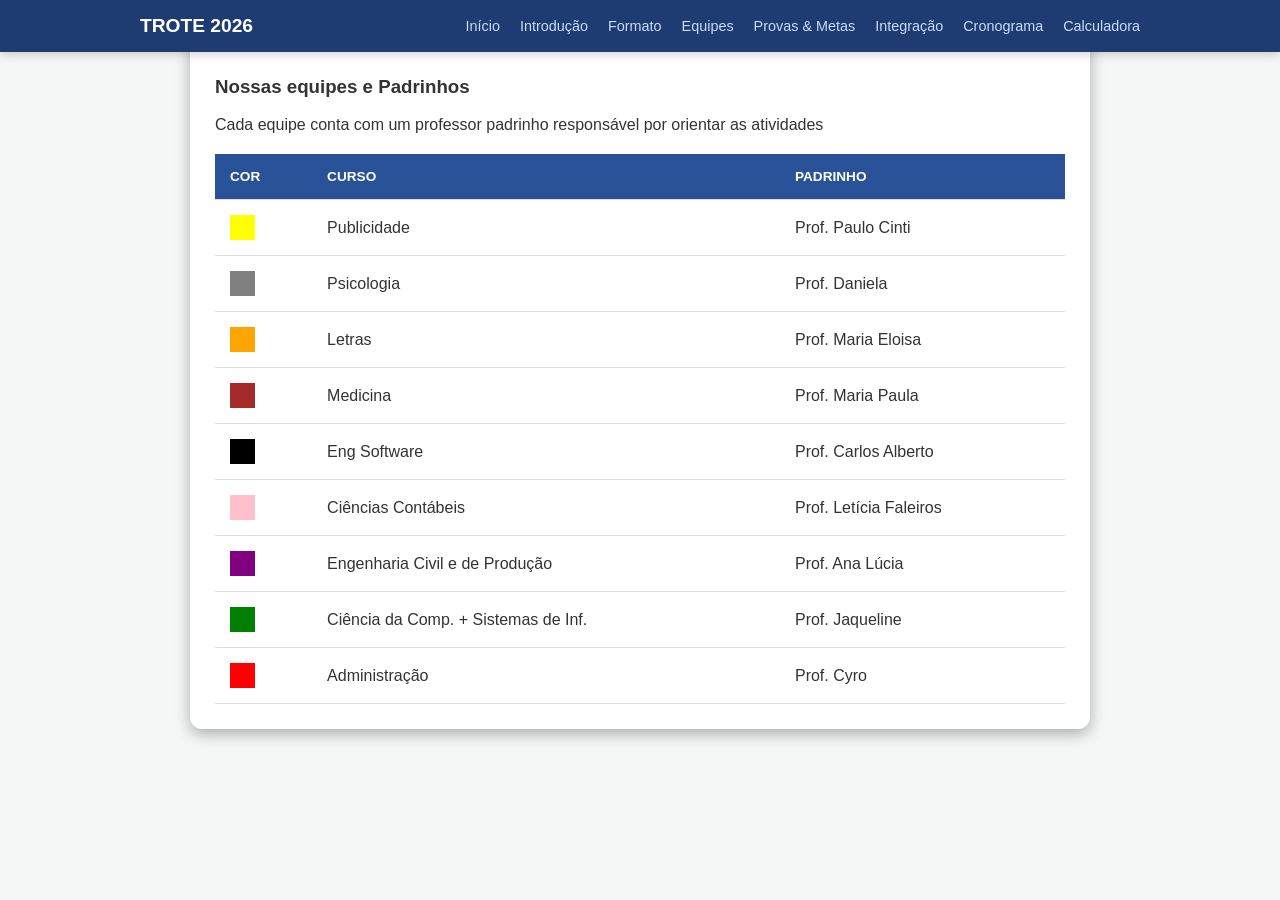
==== trote-oficial/equipes.html @ b9a37489 "iniciando com git e github" ====
<!DOCTYPE html>
<html lang="pt-br">
    <head>
        <meta charset="UTF-8"/>
        <link rel="stylesheet" href="style.css">
        <title> Trote Solidário </title>
    </head>
    <body>
       <nav class="menu-principal">
        <div class="menu-container">
            <a href="index.html" class="logo"> Trote 2026 </a>
            <ul class="lista">
                <li> <a href="index.html"> Início </a> </li> 
                <li> <a href="introducao.html"> Introdução </a></li>
                <li> <a href="formato.html"> Formato </a> </li> 
                <li> <a href="equipes.html"> Equipes </a> </li>
                <li> <a href="provas.html"> Provas & Metas </a> </li> 
                <li> <a href="integracao.html"> Integração </a> </li>
                <li> <a href="cronograma.html"> Cronograma </a> </li> 
                <li> <a href="calculadora.html"> Calculadora </a> </li>
            </ul>    
        </div> 
       </nav>
     
       <main class="principal">
            <section> 
                <h3> Nossas equipes e Padrinhos </h3>
                <p> 
                    Cada equipe conta com um professor padrinho responsável por orientar as atividades
                </p>
                <table>
                 <thead>
                    <tr> <!-- table now -->
                        <th> Cor </th> <th> Curso </th> <th> Padrinho </th>
                    </tr>
                 </thead>
                 <tbody>
                    <tr> <!-- table data -->
                        <td> <div class="amarelo"> </div> </td> 
                        <td> Publicidade </td> 
                        <td> Prof. Paulo Cinti </td>
                    </tr>
                    <tr>
                        <td> <div class="cinza"> </div> </td> 
                        <td> Psicologia </td> 
                        <td> Prof. Daniela </td>
                    </tr>
                    <tr>
                        <td> <div class="laranja"> </div> </td> 
                        <td> Letras </td> 
                        <td> Prof. Maria Eloisa </td>
                    </tr>
                    <tr>
                        <td> <div class="marrom"> </div> </td> 
                        <td> Medicina </td> 
                        <td> Prof. Maria Paula </td>
                    </tr>
                    <tr>
                        <td> <div class="preto"> </div> </td> 
                        <td> Eng Software </td> 
                        <td> Prof. Carlos Alberto </td>
                    </tr>
                    <tr>
                        <td> <div class="rosa"> </div> </td> 
                        <td> Ciências Contábeis </td> 
                        <td> Prof. Letícia Faleiros </td>
                    </tr>
                    <tr>
                        <td> <div class="roxo"> </div> </td> 
                        <td> Engenharia Civil e de Produção </td> 
                        <td> Prof. Ana Lúcia </td>
                    </tr>
                    <tr>
                        <td> <div class="verde"> </div> </td> 
                        <td> Ciência da Comp. + Sistemas de Inf. </td> 
                        <td> Prof. Jaqueline </td>
                    </tr>
                    <tr>
                        <td> <div class="vermelho"> </div> </td> 
                        <td> Administração </td> 
                        <td> Prof. Cyro </td>
                    </tr>
                 </tbody>
                </table>
            </section>
       </main>     
    </body>
</html>
---- trote-oficial/style.css ----
body {
    margin: 0;
    font-family: 'Segoe UI', sans-serif;
    background-color: #f4f7f6;
    color: #333;
}

/* NAV */
.menu-principal {
    background-color: #1e3c72;
    padding: 15px 0;
    position: sticky;
    top: 0;
    z-index: 1000;
    box-shadow: 0 2px 10px rgba(0,0,0,.2);
}

.menu-container {
    max-width: 1000px;
    margin: 0 auto;
    display: flex;
    justify-content: space-between;
    align-items: center;
    padding: 0 20px;
}

.logo {
    color: #fff;
    text-decoration: none;
    font-weight: bold;
    font-size: 1.2rem;
    text-transform: uppercase;
}

.lista {
    list-style: none;
    display: flex;
    gap: 20px;
    margin: 0;
    padding: 0;
}

.lista a {
    color: #cbdcf7;
    text-decoration: none;
    font-size: .9rem;
    font-weight: 500;
    transition: color .3s;
}

.lista a:hover { color: #fff; }

/* HEADER */
.cabecalho {
    background-color: #3e5c92;
    color: #fff;
    padding: 60px 20px;
    text-align: center;
}

.cabecalho-container h1 {
    font-size: 2.5rem;
    margin-bottom: 5px;
}

.cabecalho-container h2 {
    font-weight: 300;
    font-style: italic;
    color: #ffd700;
}

/* MAIN */
.principal {
    max-width: 900px;
    margin: -40px auto 40px;
    padding: 20px;
}

section {
    background: #fff;
    margin-bottom: 20px;
    padding: 25px;
    border-radius: 12px;
    box-shadow: 0 5px 15px rgba(0,0,0,.3);
}

.importante {
    display: flex; /* por padrão adota-se a horizontal (row) */
    gap: 20px;
    justify-content: space-between;
}

/* CAIXAS AZUIS */
.caixas {
    flex: 1;
    margin: 10px;
    padding: 15px;
    background-color: #00ccff15;
    border-left: 4px solid #1e3c72;
    border-radius: 10px;
}

/* HORAS */
.horas {
    margin: 10px auto;
    padding: 10px 14px;
    background-color: rgba(0,180,0,.08);
    border-radius: 6px;
    color: #09a83e;
    font-weight: bold;
    font-size: 14px;
}

.horas p {
    margin: 0;
}

.missao p {
    line-height: 1.6; /*altura da linha*/
    margin-bottom: 20px;
    text-align: justify; /*alinhamento à direita e esquerda*/
}

.valores .ul {
    list-style: none;
    padding: 0px;
}

table {
    width: 100%;
    border-collapse: collapse; /* junta as bordas adjascentes, ficando uma só*/
    margin-top: 20px;
    background-color: white;
}

th, td {
    border-bottom: 1px solid #ddd;
    padding: 15px;
    text-align: left;
}

th {
    background-color: #2a5298;
    color: white;
    text-transform: uppercase;
    font-size: 0.85rem;
}

/* COR DOS CURSOS */
.amarelo {
    width: 25px;
    height: 25px;
    background: yellow;
}

.cinza {
    width: 25px;
    height: 25px;
    background: gray;
}

.laranja {
    width: 25px;
    height: 25px;
    background: orange;
}

.marrom {
    width: 25px;
    height: 25px;
    background: brown;
}

.preto {
    width: 25px;
    height: 25px;
    background: black;
}

.rosa {
    width: 25px;
    height: 25px;
    background: pink;
}

.roxo {
    width: 25px;
    height: 25px;
    background: purple;
}

.verde {
    width: 25px;
    height: 25px;
    background: green;
}

.vermelho {
    width: 25px;
    height: 25px;
    background: red;
}

/* TEXTO PONTILHADO */
.pontilhado {
    border: 3px dotted #ffd755;
    padding: 20px;
    background-color: #ffbb0018;
    border-radius: 6px;
}

.pontilhado p {
    margin: 0;
}

/* TEXTO */
.texto {
    margin: 15px auto;
}

.texto-pequeno {
    font-size: 0.90rem;
}

.cortexto {
    color: #8f6807;
    text-shadow: 0px 0px 1px rgba(255, 200, 0, 0.075);
}

/* CAIXAS DE PROVA */
.caixaprovadois {
    background-color: #ff000010;
    margin-bottom: 20px;
    padding: 25px;
    border-radius: 10px;
    border-left: 4px solid #ff0000;
    box-shadow: 0 5px 15px rgba(0,0,0,.3);
}

.caixaprova5-6-7 {
    background-color: #ffbb0018;
    margin-bottom: 20px;
    padding: 25px;
    border-radius: 10px;
    border-left: 4px solid #ffd755;
    box-shadow: 0 5px 15px rgba(0,0,0,.3);
}

.footer {
    background-color: #1e3c72;
    color: white;
    text-align: center;
    padding: 20px;
    width: 100%;
    border-top: 4px solid #ffd755;
}

.footer p {
    margin: 5px;
}
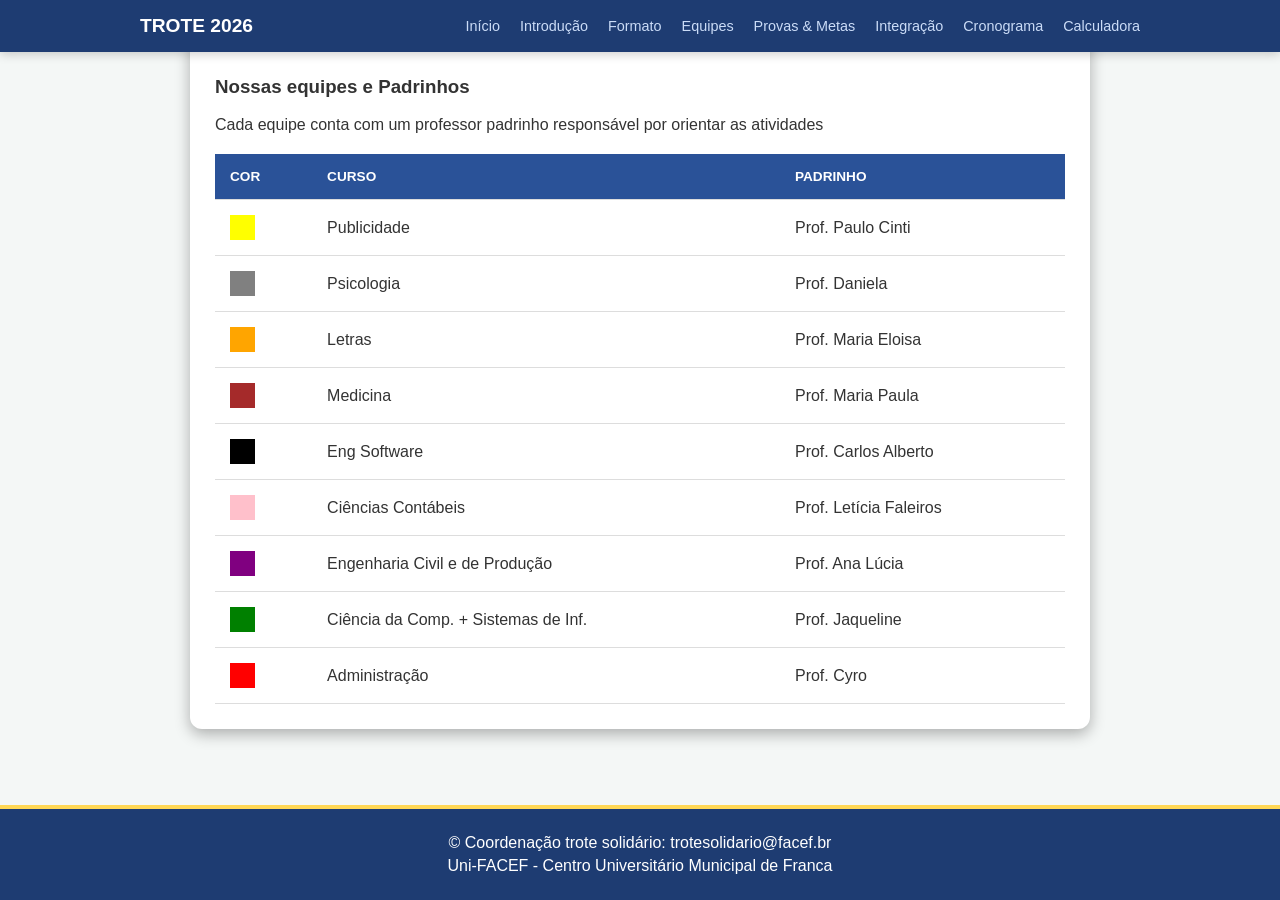
==== commit a342bffa: "atualização do site" ====
--- a/trote-oficial/equipes.html
+++ b/trote-oficial/equipes.html
@@ -3,7 +3,7 @@
     <head>
         <meta charset="UTF-8"/>
         <link rel="stylesheet" href="style.css">
-        <title> Trote Solidário </title>
+        <title> Equipes - Trote </title>
     </head>
     <body>
        <nav class="menu-principal">
@@ -21,68 +21,75 @@
             </ul>    
         </div> 
        </nav>
-     
-       <main class="principal">
-            <section> 
-                <h3> Nossas equipes e Padrinhos </h3>
-                <p> 
-                    Cada equipe conta com um professor padrinho responsável por orientar as atividades
-                </p>
-                <table>
-                 <thead>
-                    <tr> <!-- table now -->
-                        <th> Cor </th> <th> Curso </th> <th> Padrinho </th>
-                    </tr>
-                 </thead>
-                 <tbody>
-                    <tr> <!-- table data -->
-                        <td> <div class="amarelo"> </div> </td> 
-                        <td> Publicidade </td> 
-                        <td> Prof. Paulo Cinti </td>
-                    </tr>
-                    <tr>
-                        <td> <div class="cinza"> </div> </td> 
-                        <td> Psicologia </td> 
-                        <td> Prof. Daniela </td>
-                    </tr>
-                    <tr>
-                        <td> <div class="laranja"> </div> </td> 
-                        <td> Letras </td> 
-                        <td> Prof. Maria Eloisa </td>
-                    </tr>
-                    <tr>
-                        <td> <div class="marrom"> </div> </td> 
-                        <td> Medicina </td> 
-                        <td> Prof. Maria Paula </td>
-                    </tr>
-                    <tr>
-                        <td> <div class="preto"> </div> </td> 
-                        <td> Eng Software </td> 
-                        <td> Prof. Carlos Alberto </td>
-                    </tr>
-                    <tr>
-                        <td> <div class="rosa"> </div> </td> 
-                        <td> Ciências Contábeis </td> 
-                        <td> Prof. Letícia Faleiros </td>
-                    </tr>
-                    <tr>
-                        <td> <div class="roxo"> </div> </td> 
-                        <td> Engenharia Civil e de Produção </td> 
-                        <td> Prof. Ana Lúcia </td>
-                    </tr>
-                    <tr>
-                        <td> <div class="verde"> </div> </td> 
-                        <td> Ciência da Comp. + Sistemas de Inf. </td> 
-                        <td> Prof. Jaqueline </td>
-                    </tr>
-                    <tr>
-                        <td> <div class="vermelho"> </div> </td> 
-                        <td> Administração </td> 
-                        <td> Prof. Cyro </td>
-                    </tr>
-                 </tbody>
-                </table>
-            </section>
-       </main>     
+       <div class="pagina"> <!-- Adicionado para deixar o footer sempre no fim da pagina -->
+        <main class="principal-sem-margem">
+                <section class="lista-equipes"> 
+                    <h3> Nossas equipes e Padrinhos </h3>
+                    <p> 
+                        Cada equipe conta com um professor padrinho responsável por orientar as atividades
+                    </p>
+                    <table>
+                    <thead>
+                        <tr> <!-- table now -->
+                            <th> Cor </th> <th> Curso </th> <th> Padrinho </th>
+                        </tr>
+                    </thead>
+                    <tbody>
+                        <tr> <!-- table data -->
+                            <td> <div class="amarelo"> </div> </td> 
+                            <td> Publicidade </td> 
+                            <td> Prof. Paulo Cinti </td>
+                        </tr>
+                        <tr>
+                            <td> <div class="cinza"> </div> </td> 
+                            <td> Psicologia </td> 
+                            <td> Prof. Daniela </td>
+                        </tr>
+                        <tr>
+                            <td> <div class="laranja"> </div> </td> 
+                            <td> Letras </td> 
+                            <td> Prof. Maria Eloisa </td>
+                        </tr>
+                        <tr>
+                            <td> <div class="marrom"> </div> </td> 
+                            <td> Medicina </td> 
+                            <td> Prof. Maria Paula </td>
+                        </tr>
+                        <tr>
+                            <td> <div class="preto"> </div> </td> 
+                            <td> Eng Software </td> 
+                            <td> Prof. Carlos Alberto </td>
+                        </tr>
+                        <tr>
+                            <td> <div class="rosa"> </div> </td> 
+                            <td> Ciências Contábeis </td> 
+                            <td> Prof. Letícia Faleiros </td>
+                        </tr>
+                        <tr>
+                            <td> <div class="roxo"> </div> </td> 
+                            <td> Engenharia Civil e de Produção </td> 
+                            <td> Prof. Ana Lúcia </td>
+                        </tr>
+                        <tr>
+                            <td> <div class="verde"> </div> </td> 
+                            <td> Ciência da Comp. + Sistemas de Inf. </td> 
+                            <td> Prof. Jaqueline </td>
+                        </tr>
+                        <tr>
+                            <td> <div class="vermelho"> </div> </td> 
+                            <td> Administração </td> 
+                            <td> Prof. Cyro </td>
+                        </tr>
+                    </tbody>
+                    </table>
+                </section>
+        </main>
+       </div>
+       
+       <footer class="footer">
+        <p>&copy; Coordenação trote solidário: trotesolidario@facef.br </p>
+        <p> Uni-FACEF - Centro Universitário Municipal de Franca </p>
+    </footer>
+
     </body>
 </html>
--- a/trote-oficial/style.css
+++ b/trote-oficial/style.css
@@ -3,6 +3,14 @@
     font-family: 'Segoe UI', sans-serif;
     background-color: #f4f7f6;
     color: #333;
+/* Adicionado para deixar o footer sempre no fim da pagina */
+    display: flex;
+    flex-direction: column;
+    min-height: 100vh;
+}
+/* Adicionado para deixar o footer sempre no fim da pagina */
+.pagina {
+    flex: 1;
 }
 
 /* NAV */
@@ -43,9 +51,9 @@
 .lista a {
     color: #cbdcf7;
     text-decoration: none;
-    font-size: .9rem;
+    font-size: 0.9rem;
     font-weight: 500;
-    transition: color .3s;
+    transition: color 0.3s;
 }
 
 .lista a:hover { color: #fff; }
@@ -76,6 +84,12 @@
     padding: 20px;
 }
 
+.principal-sem-margem {
+    max-width: 900px;
+    margin: -40px auto 0px;
+    padding: 20px;
+}
+
 section {
     background: #fff;
     margin-bottom: 20px;
@@ -91,13 +105,20 @@
 }
 
 /* CAIXAS AZUIS */
-.caixas {
+.caixa {
     flex: 1;
-    margin: 10px;
     padding: 15px;
     background-color: #00ccff15;
     border-left: 4px solid #1e3c72;
     border-radius: 10px;
+}
+
+.lista-valores {
+    list-style: none;
+    padding: 0;
+    display: flex;
+    flex-direction: column; /* empilha verticalmente */
+    gap: 10px;
 }
 
 /* HORAS */
@@ -121,7 +142,7 @@
     text-align: justify; /*alinhamento à direita e esquerda*/
 }
 
-.valores .ul {
+.valores ul {
     list-style: none;
     padding: 0px;
 }
@@ -201,9 +222,15 @@
     background: red;
 }
 
-/* TEXTO PONTILHADO */
+/* Linha dos cursos escurecendo */
+.lista-equipes tr:hover { 
+    background-color: #f0f0f0; 
+    cursor: pointer;
+}
+
+/* BORDA PONTILHADA */
 .pontilhado {
-    border: 3px dotted #ffd755;
+    border: 3px dashed #ffd755;
     padding: 20px;
     background-color: #ffbb0018;
     border-radius: 6px;
@@ -237,24 +264,159 @@
     box-shadow: 0 5px 15px rgba(0,0,0,.3);
 }
 
-.caixaprova5-6-7 {
-    background-color: #ffbb0018;
+.caixa-amarela {
+    background-color: #ffd90018;
     margin-bottom: 20px;
     padding: 25px;
     border-radius: 10px;
     border-left: 4px solid #ffd755;
     box-shadow: 0 5px 15px rgba(0,0,0,.3);
 }
-
+/* RODAPÉ */
 .footer {
     background-color: #1e3c72;
     color: white;
     text-align: center;
     padding: 20px;
-    width: 100%;
     border-top: 4px solid #ffd755;
 }
 
 .footer p {
     margin: 5px;
+}
+
+/*cronograma*/
+
+.timeline {
+    border-left: 3px solid #2a5298;
+    padding-left: 20px;
+    margin-top: 20px;
+}
+
+.evento {
+    margin-bottom: 25px;
+    position: relative; /* poder de flutuar na página sem alterar posição de outros elementos */
+
+}
+
+.evento::before { /* cria um pseudo elemento no css - serve para inserir conteudo
+decorativo ou informativo logo no inicio de um elemento sem que altere o html - elemento fantasma */
+    content: ""; /* sem texto */
+    width: 12px; /*largura da bolinha*/
+    height: 12px; /* altura da bolinha */
+    background: #ff4b2b; /*fundo da bolinha*/
+    border-radius: 50%; /* transforma em bolinha*/
+    position: absolute; /* cria a bolinha no inicio de cada div */
+    left: -27px; /* para esquerda */
+    top: 5px; /* abaixa 5px */
+}
+
+.grid-locais {
+    display: flex;
+    gap: 20px;
+}
+
+.locais {
+    flex: 1;
+    background: #f8f9fa;
+    border-radius: 8px;
+    padding: 15px;
+    border: 1px solid #dee2e6;
+}
+
+
+/*Pág formato*/
+
+.caixas {
+    background-color: #00ccff15;
+    margin-bottom: 20px;
+    padding: 25px;
+    border-radius: 10px;
+    border-left: 4px solid #1e3c72;
+    box-shadow: 0 5px 15px rgba(0,0,0,.3);
+}
+
+.importante .caixas {
+    flex: 1;
+}
+
+.formatos {
+    border-bottom: 1px solid #ddd;
+}
+
+.formatos th {
+    border-bottom: none;
+} 
+
+.formatos  td {
+    border-bottom: none;
+    color: #a17607;
+    padding: 5px 15px;
+}
+
+.formatos tr:first-child td {
+    padding-top: 25px;
+}
+
+.formatos tr:last-child td {
+    padding-bottom: 25px;
+}
+
+.caixa-solida {
+    padding: 15px;
+    background-color: #e8f4fd;
+    border-left: 4px solid #1e3c72;
+    border-radius: 10px;
+}
+
+/* INTEGRAÇÃO */
+.integracaotext {
+    color: #8f6807;
+    text-shadow: 0px 0px 1px rgba(255, 200, 0, 0.075);
+    padding: 0px 0px 10px;
+}
+
+.lista-criterios {
+   list-style: none;
+    padding: 0;
+    color: #8f6807;
+    line-height: 2;
+
+}
+
+.criterios h4 {
+    margin-bottom: 20px;
+    margin-top: 35px;
+}
+
+.form-group {
+    margin-bottom: 15px;
+    display: flex;
+    flex-direction: column;
+}
+
+input {
+    padding: 10px;
+    border-radius: 5px;
+    border: 1px solid #ccc;
+    width: 100px;
+}
+
+button {
+    background-color: #27ae60;
+    color: white;
+    padding: 10px 20px;
+    border: none;
+    border-radius: 5px;
+    cursor: pointer;
+    font-weight: bold;
+}
+
+.resultado {
+    margin-top: 20px;
+    padding: 15px;
+    background-color: #eef5ff;
+    border-left: 5px solid #1e3c72;
+    font-weight: bold;
+    font-size: 1.2rem;
 }
